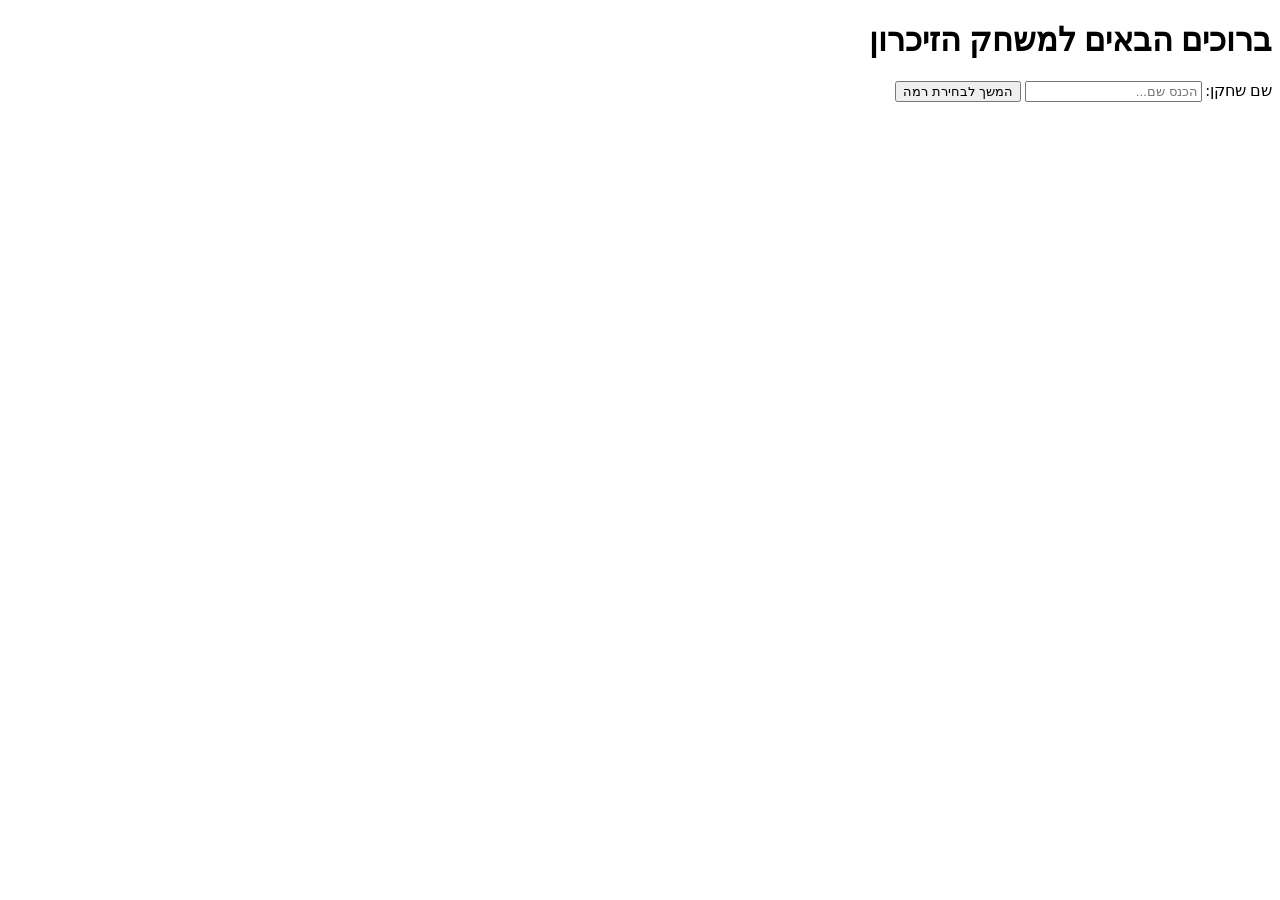
==== index.html @ 72995b7b "add link" ====
<!DOCTYPE html>
<html lang="he" dir="rtl">
<head>
    <meta charset="UTF-8">
    <meta name="viewport" content="width=device-width, initial-scale=1.0">
    <title>משחק הזיכרון - סדרות</title>
</head>
<body>
     <div class="container">
 <header>
            <h1>ברוכים הבאים למשחק הזיכרון</h1>
        </header>

  <main>
            <form id="login-form">
                <label for="username">שם שחקן:</label>
                <input type="text" id="username" placeholder="הכנס שם..." required>
                <button type="submit">המשך לבחירת רמה</button>
            </form>
          
        </main>
     </div>
</body>
</html>
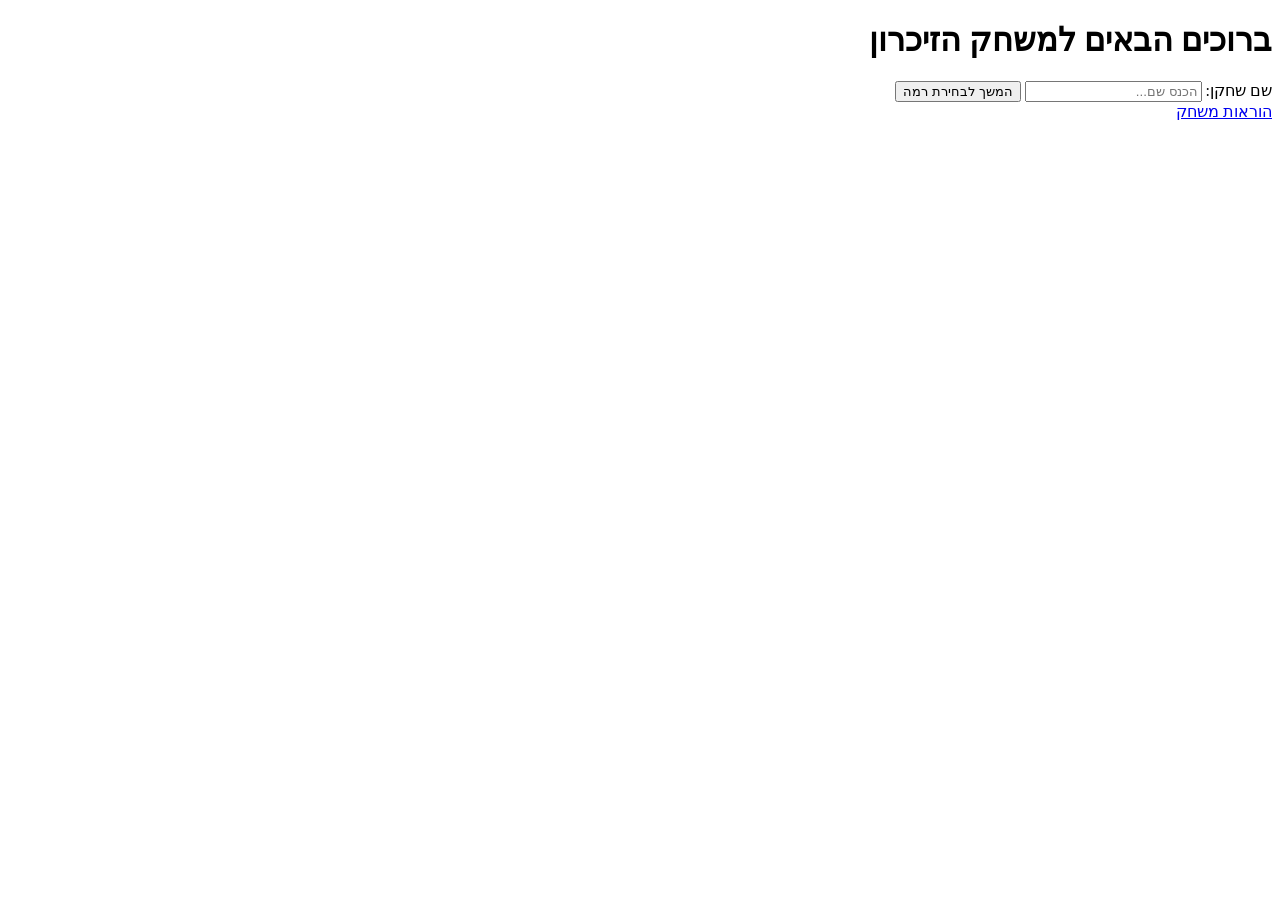
==== commit 9c899557: "add link1" ====
--- a/index.html
+++ b/index.html
@@ -17,7 +17,9 @@
                 <input type="text" id="username" placeholder="הכנס שם..." required>
                 <button type="submit">המשך לבחירת רמה</button>
             </form>
-          
+            <nav>
+                <a href="pages/instructions.html">הוראות משחק</a>
+            </nav>
         </main>
      </div>
 </body>
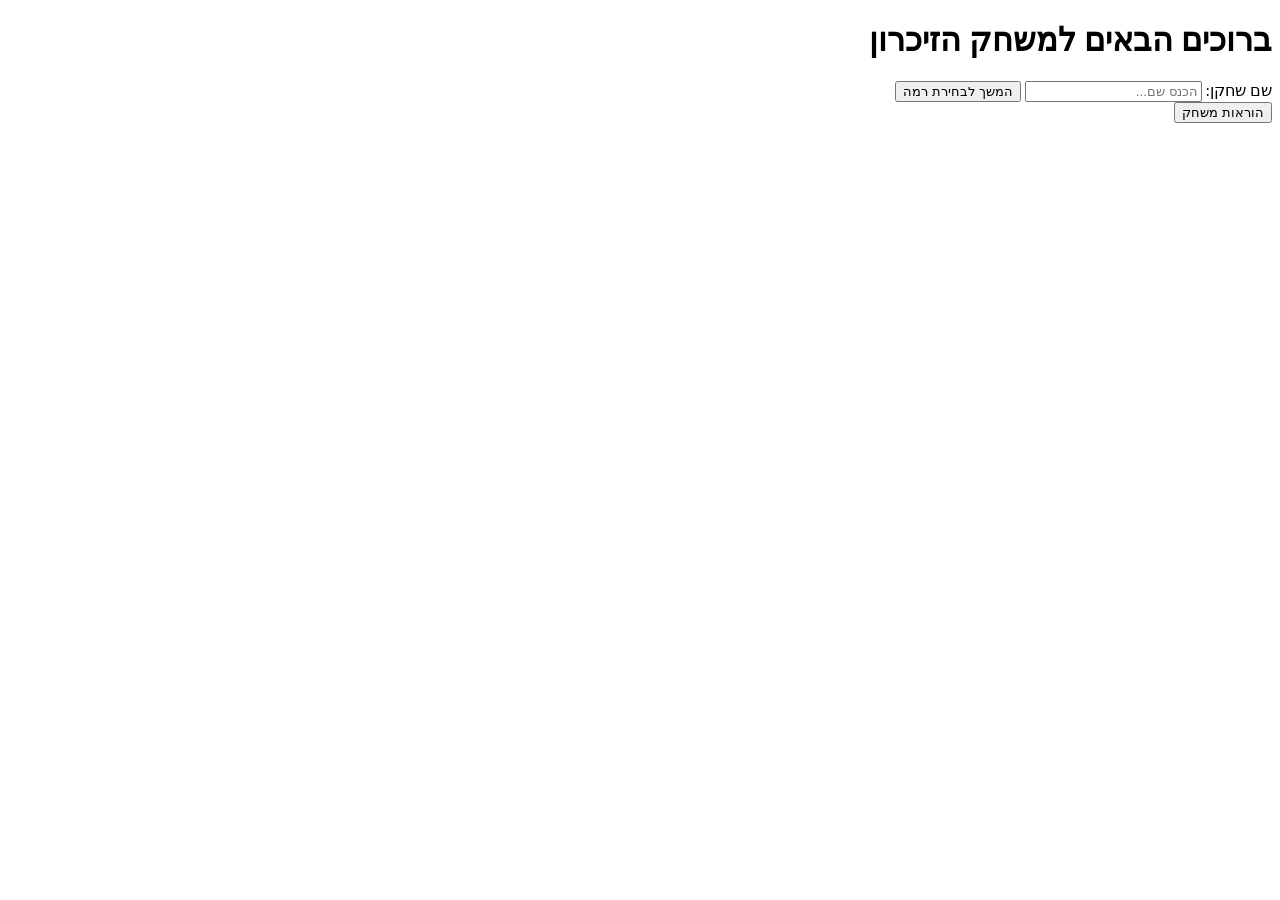
==== commit b81fdb2a: "Change from link to button" ====
--- a/index.html
+++ b/index.html
@@ -18,7 +18,7 @@
                 <button type="submit">המשך לבחירת רמה</button>
             </form>
             <nav>
-                <a href="pages/instructions.html">הוראות משחק</a>
+            <button type="button" id="open-instructions" class="action-btn" >הוראות משחק</button>    
             </nav>
         </main>
      </div>
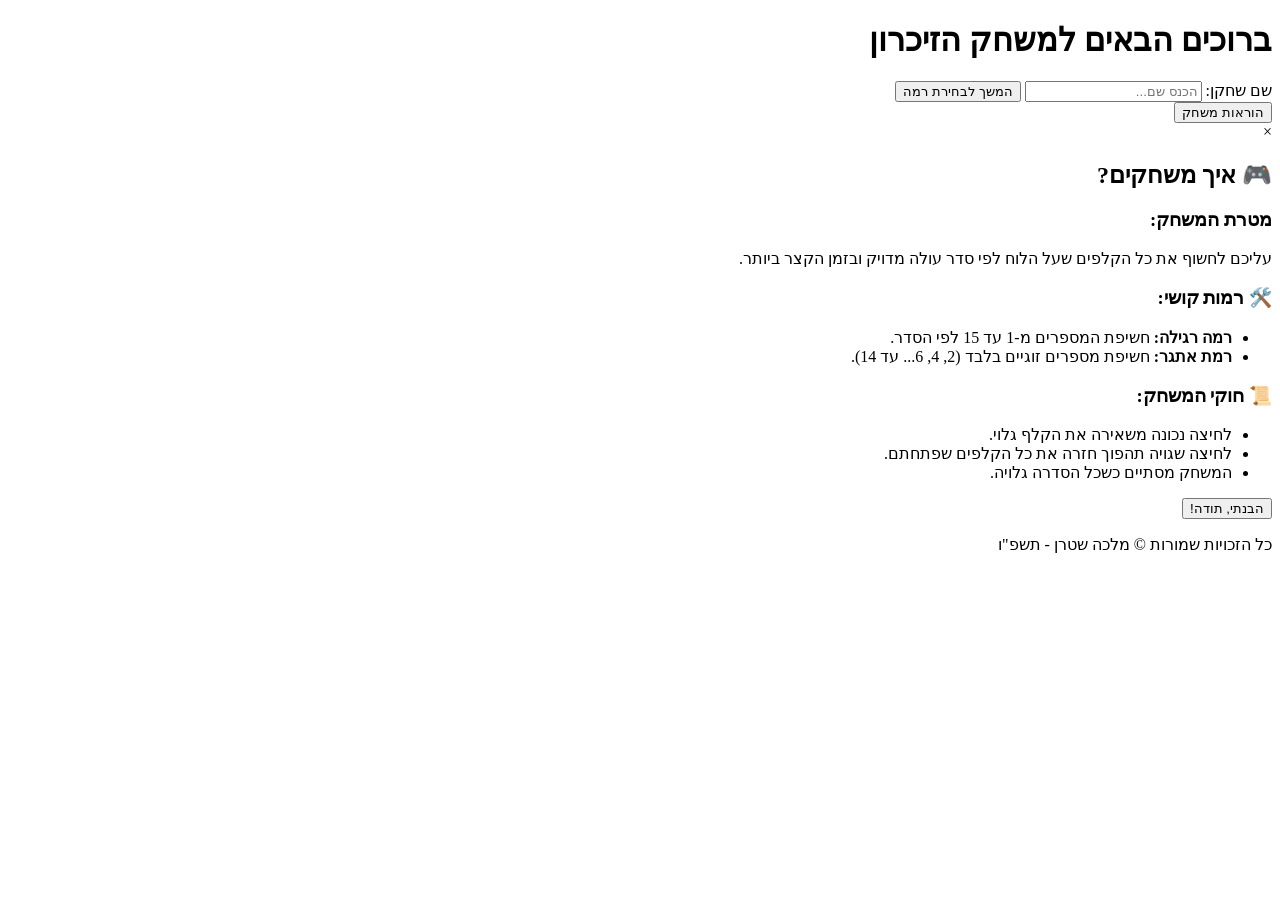
==== commit 9811f827: "Instructions in it for the modal" ====
--- a/index.html
+++ b/index.html
@@ -22,5 +22,39 @@
             </nav>
         </main>
      </div>
+
+
+             <div id="instructions-modal" class="modal-overlay">
+            <div class="modal-content">
+                <span class="close-modal" id="close-instructions">&times;</span>
+                <h2>🎮 איך משחקים?</h2>
+                
+                <div class="instructions-body">
+                    <h3>מטרת המשחק:</h3>
+                    <p>עליכם לחשוף את כל הקלפים שעל הלוח לפי סדר עולה מדויק ובזמן הקצר ביותר.</p>
+                    
+                    <h3>🛠️ רמות קושי:</h3>
+                    <ul>
+                        <li><strong>רמה רגילה:</strong> חשיפת המספרים מ-1 עד 15 לפי הסדר.</li>
+                        <li><strong>רמת אתגר:</strong> חשיפת מספרים זוגיים בלבד (2, 4, 6... עד 14).</li>
+                    </ul>
+
+                    <h3>📜 חוקי המשחק:</h3>
+                    <ul>
+                        <li>לחיצה נכונה משאירה את הקלף גלוי.</li>
+                        <li>לחיצה שגויה תהפוך חזרה את כל הקלפים שפתחתם.</li>
+                        <li>המשחק מסתיים כשכל הסדרה גלויה.</li>
+                    </ul>
+                </div>
+
+                <button type="button" id="close-btn-bottom" class="action-btn">הבנתי, תודה!</button>
+            </div>
+        </div>
+    </div>
+
+
+    <footer>
+        <p>כל הזכויות שמורות &copy; מלכה שטרן - תשפ"ו</p>
+    </footer>
 </body>
 </html>
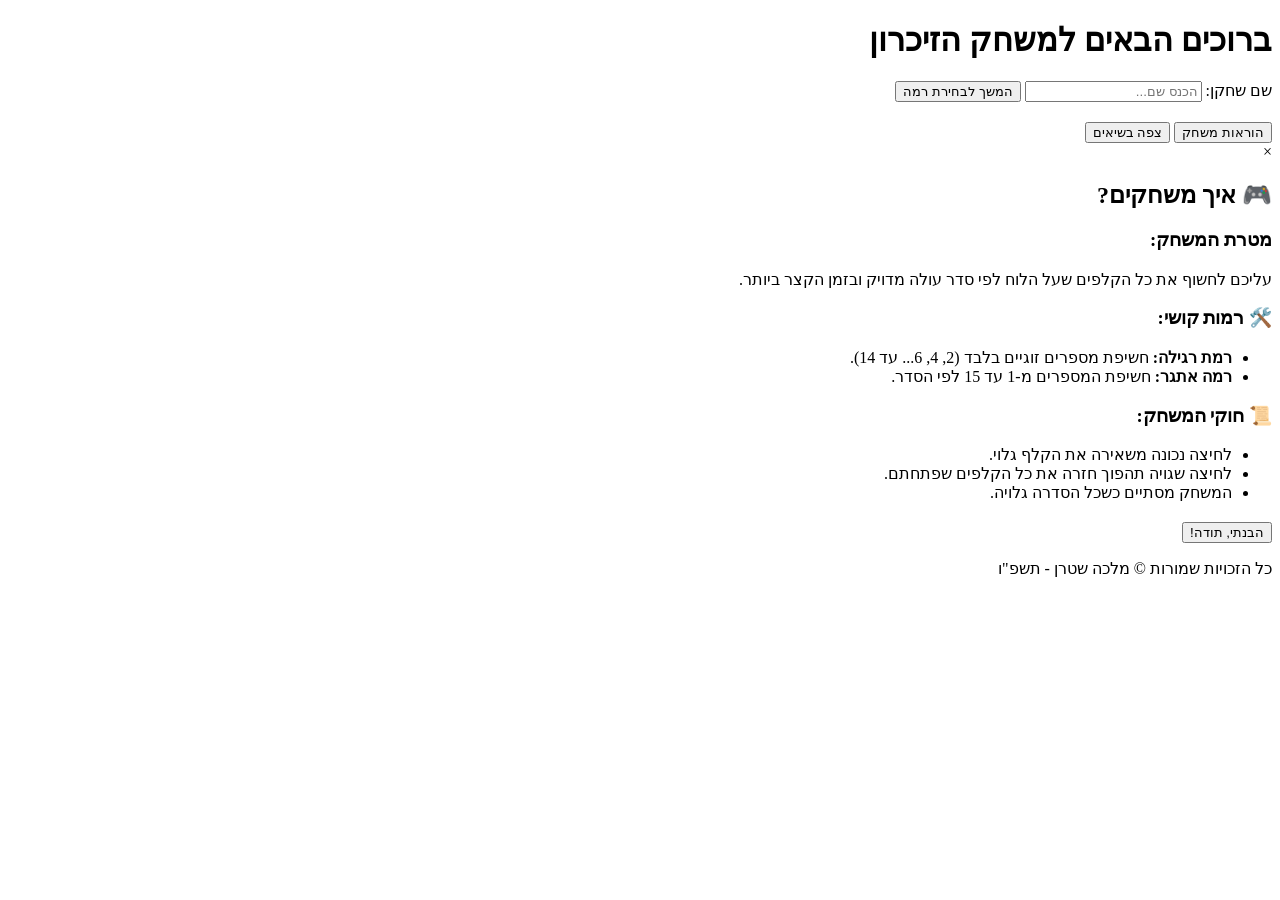
==== commit c69d1bd0: "add favicon in link" ====
--- a/index.html
+++ b/index.html
@@ -3,40 +3,56 @@
 <head>
     <meta charset="UTF-8">
     <meta name="viewport" content="width=device-width, initial-scale=1.0">
-    <title>משחק הזיכרון - סדרות</title>
+    <title>משחק הזיכרון הסדרתי</title>
+
+
+<link rel="icon" type="image/png" href="images/favicon.png">
+
+
+
+
+    <link rel="stylesheet" href="styles/main-style.css">
+
+    <!-- שימוש ב-type="module" מאפשר ייבוא וייצוא של פונקציות בין קבצים -->
+    <script type="module" src="scripts/main.js" defer></script>
+     <script type="module" src="scripts/storage-manager.js" defer></script>
+     
 </head>
 <body>
-     <div class="container">
- <header>
+    <div class="container">
+        <header>
             <h1>ברוכים הבאים למשחק הזיכרון</h1>
         </header>
 
-  <main>
+        <main>
             <form id="login-form">
                 <label for="username">שם שחקן:</label>
                 <input type="text" id="username" placeholder="הכנס שם..." required>
                 <button type="submit">המשך לבחירת רמה</button>
             </form>
+
             <nav>
-            <button type="button" id="open-instructions" class="action-btn" >הוראות משחק</button>    
+                <!-- כפתור שפותח את חלונית ההוראות במקום לעבור דף -->
+                <button type="button" id="open-instructions" class="action-btn" style="margin-top: 20px;">הוראות משחק</button>
+                <button id="show-scores-btn" class="menu-btn">צפה בשיאים</button>
             </nav>
         </main>
-     </div>
 
-
-             <div id="instructions-modal" class="modal-overlay">
+        <!-- מבנה המודאל (חלונית קופצת) עבור ההוראות -->
+        <div id="instructions-modal" class="modal-overlay">
             <div class="modal-content">
                 <span class="close-modal" id="close-instructions">&times;</span>
                 <h2>🎮 איך משחקים?</h2>
                 
-                <div class="instructions-body">
+                <div class="instructions-body" style="text-align: right; margin: 20px 0;">
                     <h3>מטרת המשחק:</h3>
                     <p>עליכם לחשוף את כל הקלפים שעל הלוח לפי סדר עולה מדויק ובזמן הקצר ביותר.</p>
                     
                     <h3>🛠️ רמות קושי:</h3>
-                    <ul>
-                        <li><strong>רמה רגילה:</strong> חשיפת המספרים מ-1 עד 15 לפי הסדר.</li>
-                        <li><strong>רמת אתגר:</strong> חשיפת מספרים זוגיים בלבד (2, 4, 6... עד 14).</li>
+                    <ul> 
+                      <li><strong>רמת רגילה:</strong> חשיפת מספרים זוגיים בלבד (2, 4, 6... עד 14).</li>
+                        <li><strong>רמה אתגר:</strong> חשיפת המספרים מ-1 עד 15 לפי הסדר.</li>
+                     
                     </ul>
 
                     <h3>📜 חוקי המשחק:</h3>
@@ -53,6 +69,31 @@
     </div>
 
 
+
+
+<div id="score-modal" class="modal-overlay" style="display: none;">
+    <div class="modal-content">
+        <span id="close-modal" class="close-btn">&times;</span>
+        <h2>טבלת שיאים</h2>
+        <div id="modal-table-container">
+            <table class="styled-table">
+                <thead>
+                    <tr>
+                        <th>שם</th>
+                        <th>זמן</th>
+                        <th>רמה</th>
+                        <th>נסיונות</th>
+                    </tr>
+                </thead>
+                <tbody id="scores-body"></tbody>
+            </table>
+        </div>
+        <button class="action-btn" id="hide-modal-btn">סגור</button>
+    </div>
+</div>
+
+
+    <!-- פוטר שיופיע בכל העמודים -->
     <footer>
         <p>כל הזכויות שמורות &copy; מלכה שטרן - תשפ"ו</p>
     </footer>
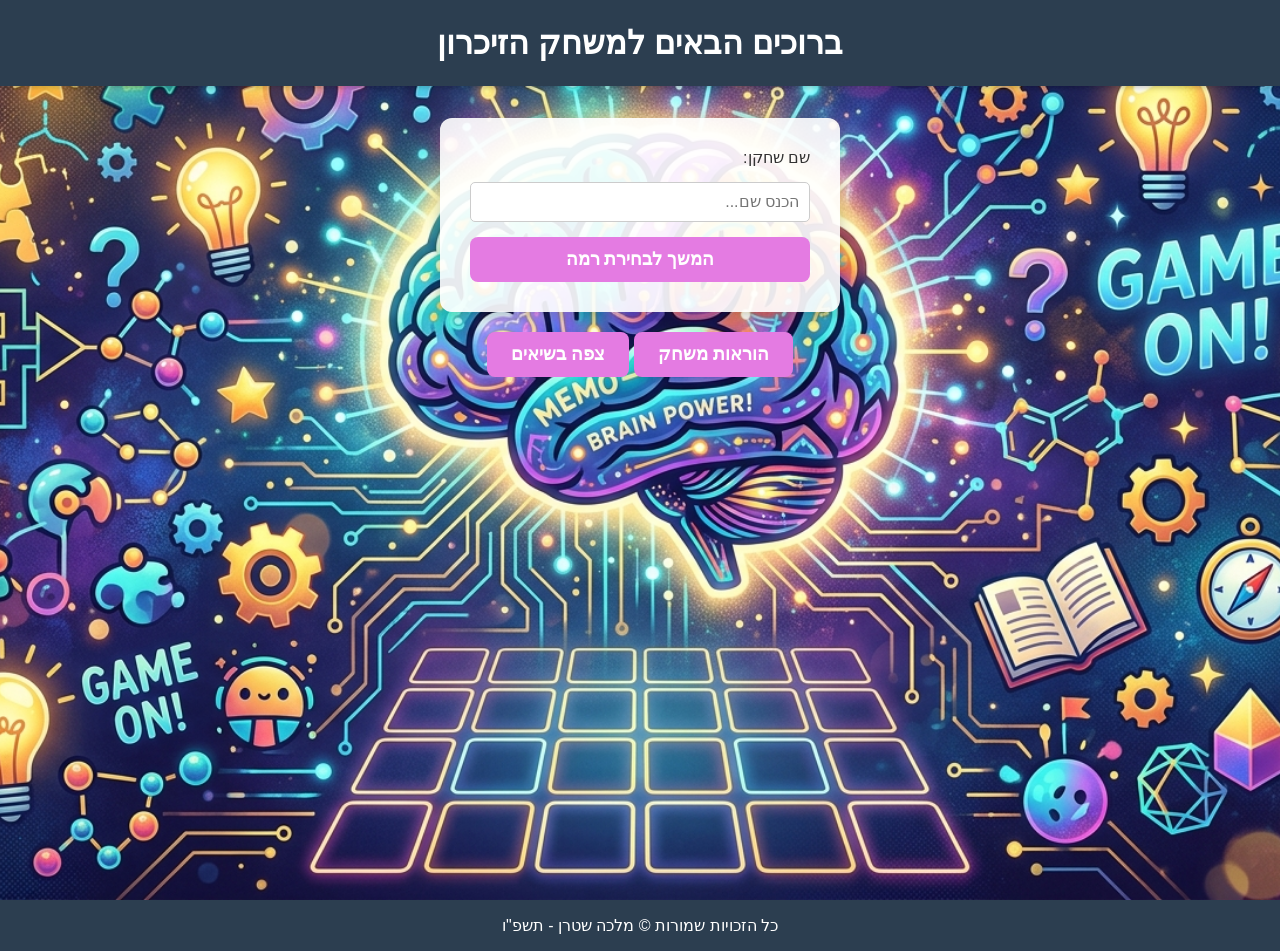
==== commit 5bf04323: "move favicon" ====
--- a/index.html
+++ b/index.html
@@ -6,7 +6,7 @@
     <title>משחק הזיכרון הסדרתי</title>
 
 
-<link rel="icon" type="image/png" href="images/favicon.png">
+<link rel="icon" type="image/png" href="favicon.png">
 
 
 
--- a/styles/main-style.css
+++ b/styles/main-style.css
@@ -0,0 +1,229 @@
+/* =========================================
+   עיצוב כללי וסידור דף (Layout)
+   ========================================= */
+* {
+    box-sizing: border-box;
+    margin: 0;
+    padding: 0;
+}
+
+body {
+    background-image: url('../images/רקע.png');
+    background-size: cover;
+    background-position: center;
+    background-attachment: fixed;
+    background-repeat: no-repeat;
+    
+    margin: 0;
+    color: #333;
+    font-family: 'Segoe UI', Tahoma, Geneva, Verdana, sans-serif;
+    display: flex;
+    flex-direction: column;
+    min-height: 100vh; /* מבטיח שהגוף יתפוס לפחות את כל גובה המסך */
+}
+
+header {
+    background-color: #2c3e50;
+    color: white;
+    padding: 1.5rem;
+    text-align: center;
+    box-shadow: 0 2px 5px rgba(0,0,0,0.2);
+}
+
+main {
+    flex: 1; /* דוחף את הפוטר לתחתית על ידי תפיסת השטח הפנוי */
+    padding: 2rem;
+    max-width: 800px;
+    margin: 0 auto;
+    width: 100%;
+    display: flex;
+    flex-direction: column;
+    align-items: center;
+}
+
+footer {
+    background-color: #2c3e50;
+    color: white;
+    padding: 1rem;
+    text-align: center;
+    width: 100%;
+    margin-top: auto;
+}
+
+/* =========================================
+   רכיבים: כפתורים וטפסים
+   ========================================= */
+.container {
+    display: flex;
+    flex-direction: column;
+    min-height: 100vh;
+}
+
+form {
+    display: flex;
+    flex-direction: column;
+    gap: 15px;
+    background: rgba(255, 255, 255, 0.9);
+    padding: 30px;
+    border-radius: 12px;
+    box-shadow: 0 4px 15px rgba(0,0,0,0.2);
+    width: 100%;
+    max-width: 400px;
+}
+
+input[type="text"] {
+    padding: 10px;
+    border: 1px solid #ccc;
+    border-radius: 5px;
+    font-size: 1rem;
+}
+
+button, .action-btn {
+    padding: 12px 24px;
+    background-color: #e47be2;
+    color: white;
+    border: none;
+    border-radius: 8px;
+    cursor: pointer;
+    font-size: 1.1rem;
+    font-weight: bold;
+    transition: all 0.3s ease;
+}
+
+button:hover, .action-btn:hover {
+    background-color: #e98ab8;
+    transform: translateY(-2px);
+}
+
+/* =========================================
+   עיצוב המודאל (חלונית קופצת)
+   ========================================= */
+.modal-overlay {
+    position: fixed;
+    top: 0;
+    left: 0;
+    width: 100%;
+    height: 100%;
+    background: rgba(0, 0, 0, 0.7); /* רקע כהה שקוף */
+    backdrop-filter: blur(5px);    /* טשטוש הרקע */
+    display: none;                /* מוסתר כברירת מחדל */
+    justify-content: center;
+    align-items: center;
+    z-index: 1000;
+}
+
+/* .modal-content {
+    background: white;
+    color: #333;
+    padding: 30px;
+    border-radius: 15px;
+    width: 90%;
+    max-width: 500px;
+    text-align: center;
+    position: relative;
+    box-shadow: 0 10px 25px rgba(0,0,0,0.3);
+    animation: popUp 0.4s ease-out;
+} */
+/* דף הכניסה והקונטיינר הראשי - ללא גלגלת */
+.container {
+    display: flex;
+    flex-direction: column;
+    min-height: 100vh;
+    overflow: hidden; /* מונע גלגלת מיותרת בדף הראשי */
+}
+
+/* המודאל - גלגלת רק כאן */
+.modal-content {
+    background: white;
+    padding: 30px;
+    border-radius: 15px;
+    width: 90%;
+    max-width: 500px;
+    
+    /* הגדרות קריטיות להצגת כל השיאים */
+    max-height: 75vh !important; /* מגביל את הגובה ל-75% מהמסך */
+    overflow-y: auto !important;  /* מאפשר גלילה רק בתוך המודאל */
+    display: block;               /* מבטיח שהתיבה תתנהג כאלמנט בלוק */
+}
+@keyframes popUp {
+    from { transform: scale(0.8); opacity: 0; }
+    to { transform: scale(1); opacity: 1; }
+}
+
+.close-modal {
+    position: absolute;
+    top: 10px;
+    left: 15px;
+    font-size: 2rem;
+    cursor: pointer;
+    color: #999;
+    line-height: 1;
+}
+
+.close-modal:hover {
+    color: #e47be2;
+}
+
+.instructions-body {
+    line-height: 1.6;
+    margin-bottom: 20px;
+}
+
+.instructions-body h3 {
+    color: #2c3e50;
+    margin-top: 15px;
+}
+
+.instructions-body ul {
+    list-style-position: inside;
+    margin-top: 10px;
+}
+/* =========================================
+   סידור הכפתורים (הרמות) במרכז
+   ========================================= */
+.level-grid {
+    display: flex;          /* מאפשר גמישות */
+    flex-direction: column; /* מסדר את הכפתורים אחד מתחת לשני */
+    align-items: center;    /* ממרכז אותם אופקית */
+    gap: 20px;              /* רווח בין הכפתורים */
+    margin: 40px auto;      /* רווח מלמעלה ומלמטה ומירכוז האזור */
+    width: 100%;
+}
+
+/* עיצוב כפתורי הרמות שיהיו יפים */
+.lvl-btn {
+    width: 280px;           /* רווח קבוע ויפה לכפתור */
+    padding: 15px 20px;
+    background-color: #e47be2; /* הצבע שאת אוהבת */
+    color: white;
+    border: none;
+    border-radius: 10px;
+    font-size: 1.1rem;
+    font-weight: bold;
+    cursor: pointer;
+    transition: transform 0.2s, background 0.3s;
+    box-shadow: 0 4px 6px rgba(0,0,0,0.1);
+}
+
+.lvl-btn:hover {
+    background-color: #e98ab8;
+    transform: scale(1.05); /* הגדלה קלה כשנוגעים בכפתור */
+}
+
+/* =========================================
+   סידור הקישור במרכז
+   ========================================= */
+.back-link {
+    display: block;        /* הופך אותו לאלמנט שעומד לבד */
+    text-align: center;    /* ממרכז את הטקסט שבתוכו */
+    margin: 20px auto;     /* ממרכז את הקישור בדף */
+    color: #ffffff;
+    text-decoration: none;
+    font-size: 1.2rem;
+    font-weight: bold;
+    background-color: #e47be2;
+}
+
+.back-link:hover {
+    text-decoration: underline;
+}
